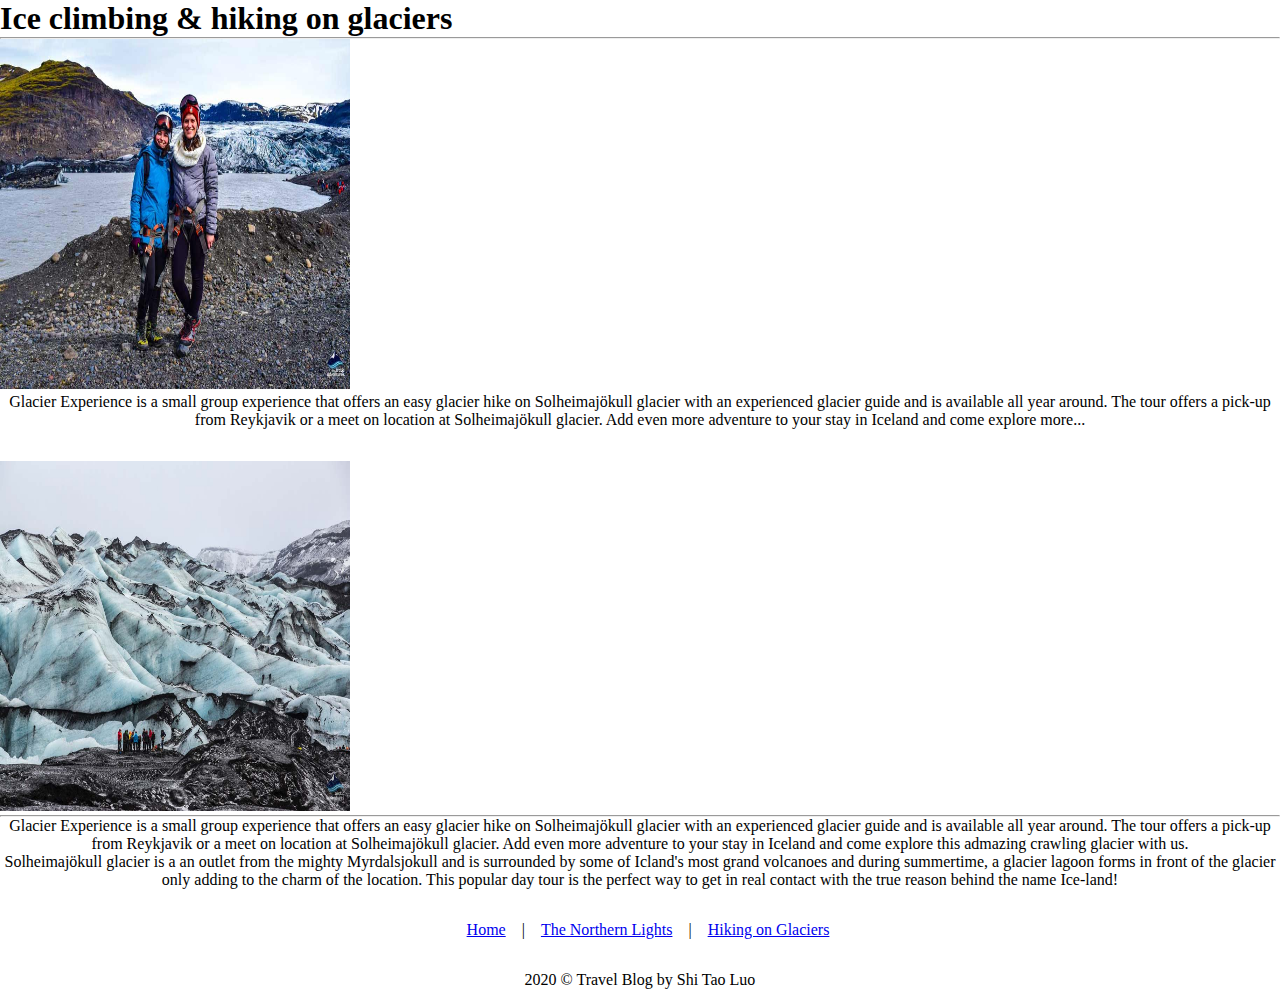
==== hiking.html @ 147d9bd4 "finished hiking and northern light html" ====
<!DOCTYPE html>
<html lang="en">

<head>
    <meta charset="UTF-8">
    <meta http-equiv="X-UA-Compatible" content="IE=edge">
    <meta name="viewport" content="width=device-width, initial-scale=1.0">
    <link rel="stylesheet" href="style.css">
    <title>Hiking on Glaciers</title>
</head>

<body>
    <h1>Ice climbing & hiking on glaciers</h1>

    <hr>

    <div class="container">
        <div class="hiking-section-1">
            <div class="images-1">
                <img src="images/photos/hiking1.jpg" alt="photo of hiking" height="350" width="350">
            </div>
            <div class="info">
                <p>
                    Glacier Experience is a small group experience that offers an easy glacier hike on Solheimajökull
                    glacier with an experienced glacier guide and is available all year around. The tour offers a
                    pick-up from Reykjavik or a meet on location at Solheimajökull glacier. Add even more adventure to
                    your stay in Iceland and come explore more...
                </p>
            </div>
            <div class="image-2">
                <img src="images/photos/hiking2.jpg" alt="photo of hiking" height="350" width="350">
            </div>
        </div>

        <hr>

        <div class="info-continue">
            <p>
                Glacier Experience is a small group experience that offers an easy glacier hike on Solheimajökull
                glacier with an experienced glacier guide and is available all year around. The tour offers a
                pick-up from Reykjavik or a meet on location at Solheimajökull glacier. Add even more adventure to
                your stay in Iceland and come explore this admazing crawling glacier with us.

                <br>

                Solheimajökull glacier is a an outlet from the mighty Myrdalsjokull and is surrounded by some of
                Icland's most grand volcanoes and during summertime, a glacier lagoon forms in front of the glacier only
                adding to the charm of the location. This popular day tour is the perfect way to get in real contact
                with the true reason behind the name Ice-land!
            </p>

        </div>
        <div class="endNav">
            <ul>
                <li>
                    <a href="index.html">Home</a>
                </li>
                <li>
                    <p>|</p>
                </li>
                <li>
                    <a href="northernLights.html">The Northern Lights</a>
                </li>
                <li>
                    <p>|</p>
                </li>
                <li>
                    <a href="hiking.html">Hiking on Glaciers</a>
                </li>
            </ul>
        </div>
    </div>
    <footer>
        <p>2020 &copy; Travel Blog by Shi Tao Luo</p>
    </footer>
</body>

</html>
---- style.css ----
* {
  padding: 0;
  margin: 0;
  box-sizing: border-box;
}

body {
  height: 100vh;
}

/* heading icons */
.heading #left {
  align-items: flex-start;
}

.heading #right {
  float: right;
}

.heading {
  margin-bottom: 1rem;
}

/* containers */
.container h1 {
  font-weight: bold;
  margin-bottom: 1rem;
  margin-top: 1rem;
  text-align: center;
}

.container p {
  margin-bottom: 2rem;
  text-align: center;
}

.content {
  border: 3px solid black;
  background-color: pink;
  margin-right: 3rem;
  margin-left: 3rem;
  margin-bottom: 2rem;
}

.content h3 {
  color: white;
  padding-top: 25px;
  padding-left: 15px;
}

/* Section 1 and 2 */
.section-1,
.section-2 {
  display: flex;
  align-items: center;
}

.section-1 img {
  margin-top: 2rem;
  margin-left: 10rem;
  border: 3px solid purple;
}

.section-1 figcaption {
  margin-left: 10rem;
}

.img-caption {
  color: white;
}

.section-1 p {
  margin-left: 9rem;
  margin-right: 9rem;
  margin-top: 2rem;
  font-size: 1.5rem;
  color: white;
}

.section-2 p {
  margin-left: 10rem;
  margin-right: 9rem;
  margin-top: 2rem;
  font-size: 1.5rem;
  color: white;
}

.section-2 img {
  margin-right: 10rem;
  margin-top: 2rem;
  border: 3px solid purple;
}

.section-2 figcaption {
  margin-bottom: 3rem;
}

/* Upcoming event section */
ul {
  list-style: disc;
  list-style-position: inside;
}

.events {
  margin-top: 1rem;
  margin-bottom: 2rem;
  margin-left: 1rem;
}

.events h3 {
  margin-bottom: 1rem;
}

.events li {
  margin-left: 1.5rem;
}

/* News feed */
.newsfeed {
  margin-top: 1rem;
  margin-bottom: 2rem;
  margin-left: 1rem;
}

.newsfeed h3 {
  margin-bottom: 1rem;
}

.newsfeed dt {
  font-weight: bold;
  font-style: italic;
  margin-bottom: 5px;
}

.newsfeed dd {
  margin-bottom: 5px;
  margin-left: 2rem;
}

/* Cost */
.cost {
  margin-top: 1rem;
  margin-bottom: 2rem;
  margin-left: 1rem;
}

.cost h3 {
  margin-bottom: 1rem;
}

.cost .green {
  background-color: lightgreen;
}

.cost .pink {
  background-color: pink;
}

/* Contact */
.contact {
  margin-top: 1rem;
  margin-bottom: 2rem;
  margin-left: 1rem;
}

.contact h3 {
  margin-bottom: 1rem;
}

.contact-info {
  display: flex;
  flex-direction: column;
}

.contact-info div {
  margin-bottom: 1rem;
  margin-left: 2rem;
}

/* Webpages */

.endNav {
  margin-top: 1rem;
  margin-left: 1rem;
}

.endNav ul {
  list-style: none;
  display: flex;
  justify-content: center;
}

.endNav a {
  margin-right: 1rem;
  margin-left: 1rem;
}

/* Footer */
footer {
  padding-left: 1rem;
  padding-right: 1rem;
  padding-bottom: 1rem;
  text-align: center;
}
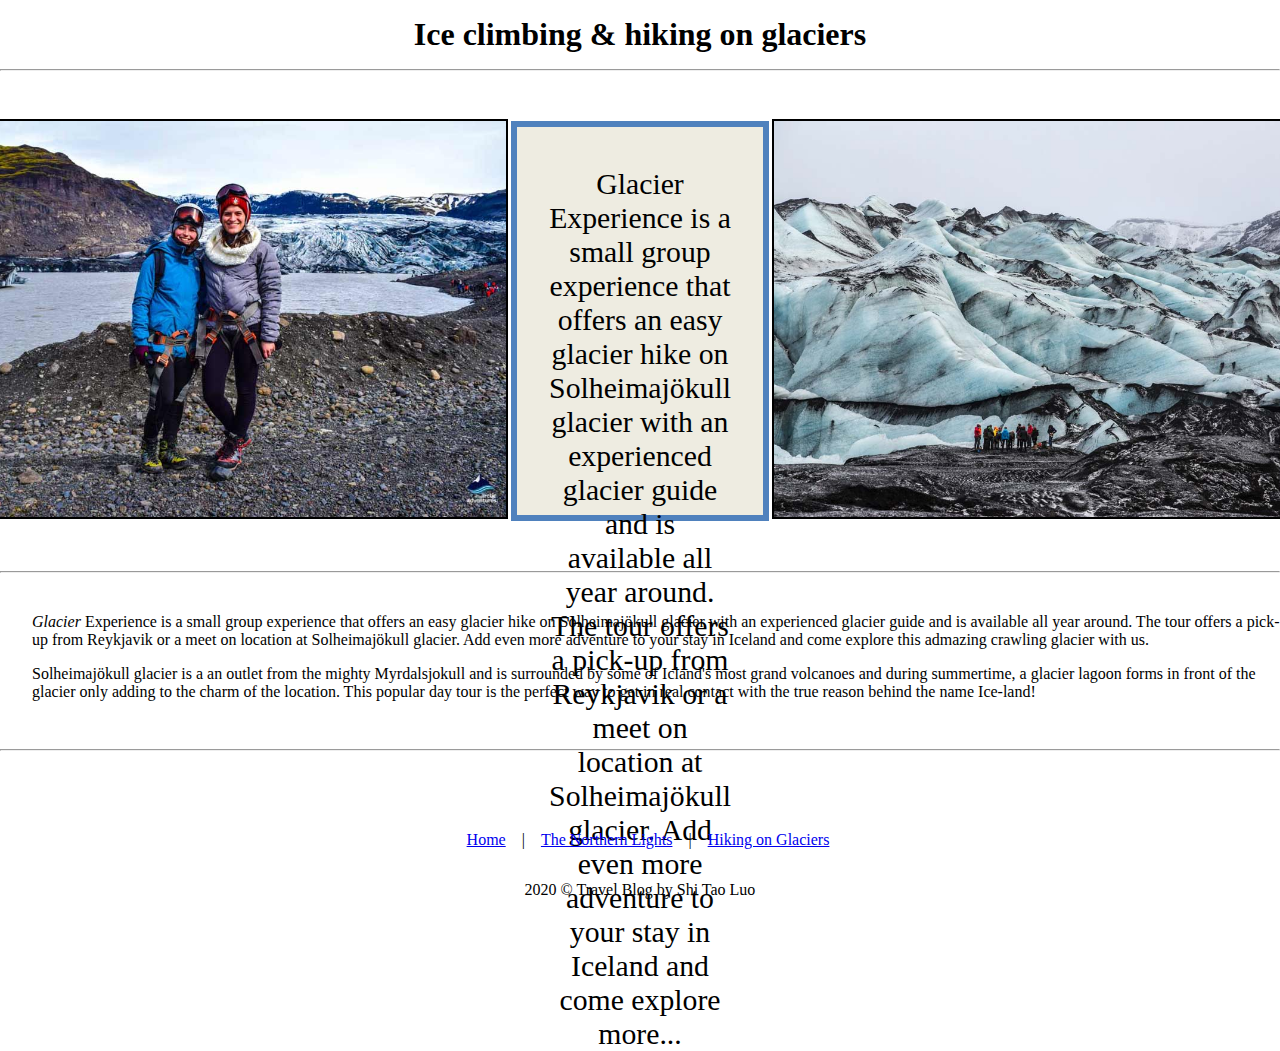
==== commit b58ececd: "style hiking" ====
--- a/hiking.html
+++ b/hiking.html
@@ -10,12 +10,12 @@
 </head>
 
 <body>
-    <h1>Ice climbing & hiking on glaciers</h1>
+    <h1 class="hiking-title">Ice climbing & hiking on glaciers</h1>
 
     <hr>
 
     <div class="container">
-        <div class="hiking-section-1">
+        <div class="hiking-section">
             <div class="images-1">
                 <img src="images/photos/hiking1.jpg" alt="photo of hiking" height="350" width="350">
             </div>
@@ -36,20 +36,20 @@
 
         <div class="info-continue">
             <p>
-                Glacier Experience is a small group experience that offers an easy glacier hike on Solheimajökull
+                <em>Glacier</em> Experience is a small group experience that offers an easy glacier hike on
+                Solheimajökull
                 glacier with an experienced glacier guide and is available all year around. The tour offers a
                 pick-up from Reykjavik or a meet on location at Solheimajökull glacier. Add even more adventure to
                 your stay in Iceland and come explore this admazing crawling glacier with us.
-
-                <br>
-
+            </p>
+            <p>
                 Solheimajökull glacier is a an outlet from the mighty Myrdalsjokull and is surrounded by some of
                 Icland's most grand volcanoes and during summertime, a glacier lagoon forms in front of the glacier only
                 adding to the charm of the location. This popular day tour is the perfect way to get in real contact
                 with the true reason behind the name Ice-land!
             </p>
-
         </div>
+        <hr class="lineBr">
         <div class="endNav">
             <ul>
                 <li>
--- a/style.css
+++ b/style.css
@@ -177,7 +177,64 @@
   margin-left: 2rem;
 }
 
-/* Webpages */
+/* Hiking HTML */
+.hiking-title {
+  text-align: center;
+  margin-top: 1rem;
+  margin-bottom: 1rem;
+}
+
+.hiking-section {
+  display: flex;
+  justify-content: center;
+  align-items: center;
+}
+
+.hiking-section img {
+  margin-left: 3px;
+  margin-right: 3px;
+  margin-top: 3rem;
+  margin-bottom: 3rem;
+  border: 2px solid black;
+  width: 600px;
+  height: 400px;
+}
+
+.hiking-section .info {
+  border: 6px solid #4f81bd;
+  background-color: #eeece1;
+  width: 600px;
+  height: 400px;
+}
+
+.info p {
+  margin-top: 2.5rem;
+  margin-left: 2rem;
+  margin-right: 2rem;
+  font-size: 1.86rem;
+}
+
+/* Hiking Info Continue */
+
+.info-continue {
+  margin-top: 2.5rem;
+}
+
+.info-continue p {
+  text-align: left;
+  margin-left: 2rem;
+  margin-bottom: 1rem;
+}
+
+.info-continue > p:last-child {
+  margin-bottom: 3rem;
+}
+
+.lineBr {
+  margin-bottom: 5rem;
+}
+
+/* End Nav */
 
 .endNav {
   margin-top: 1rem;
